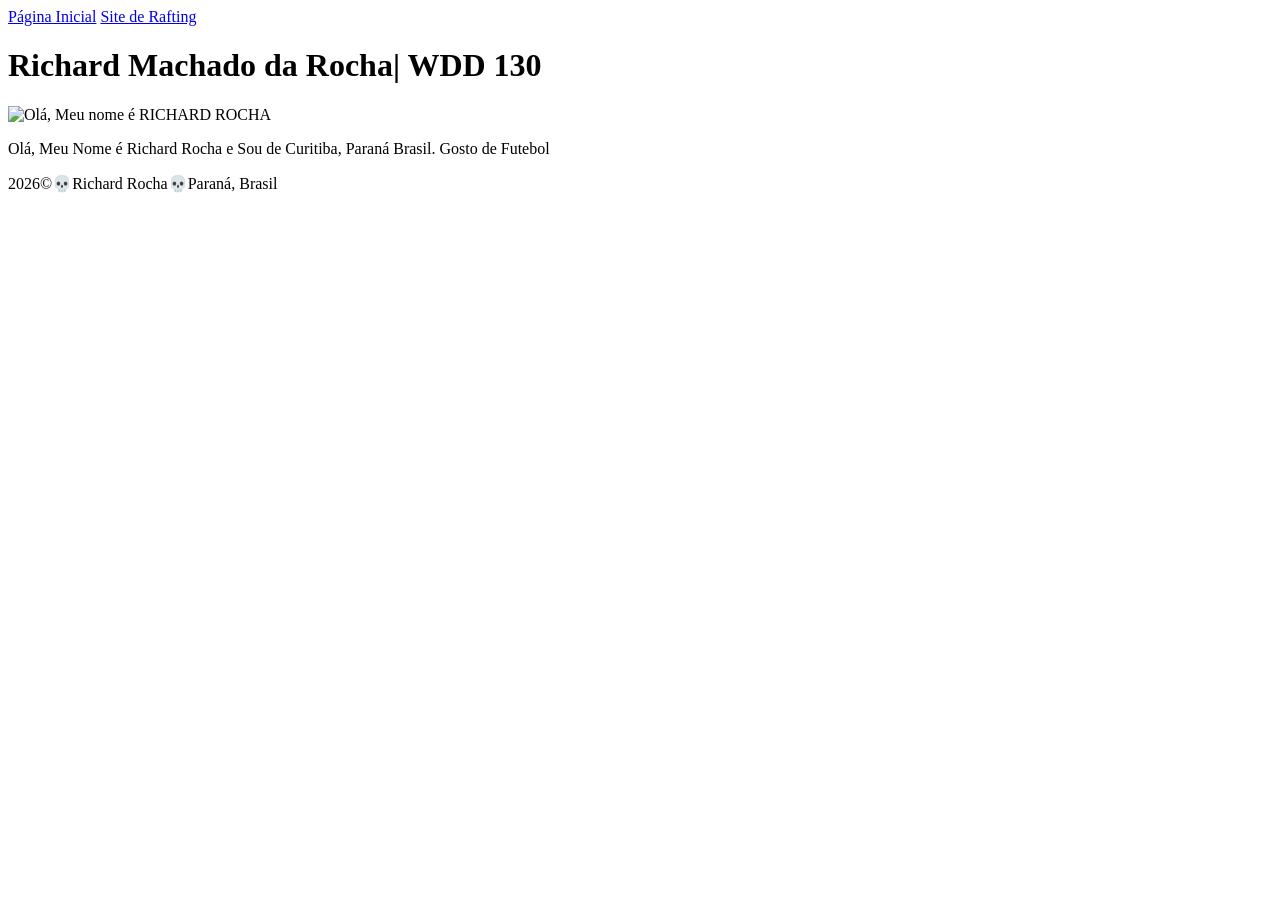
==== index.html @ 46694e1c "Correção" ====
<!DOCTYPE html>
<html lang="pt-BR">

<head>
    <meta charset="UTF-8">
    <meta name="viewport" content="width=device-width, initial-scale=1.0">
    <title> Richard Machado da Rocha | WDD 130</title>
</head>

<body>
    <header>
        <nav>
            <a href="#">Página Inicial</a>
            <a href="wwr/">Site de Rafting</a>
        </nav>
    </header>
    <main>
        <h1>Richard Machado da Rocha| WDD 130</h1>
        <img src="imagens/perfil.png" alt="Olá, Meu nome é RICHARD ROCHA" width="200">
        <p>Olá, Meu Nome é Richard Rocha e Sou de Curitiba, Paraná Brasil. Gosto de Futebol</p>
    </main>
    <footer>
        <p>2026&copy;💀Richard Rocha💀Paraná, Brasil</p>

    </footer>
</body>

</html>
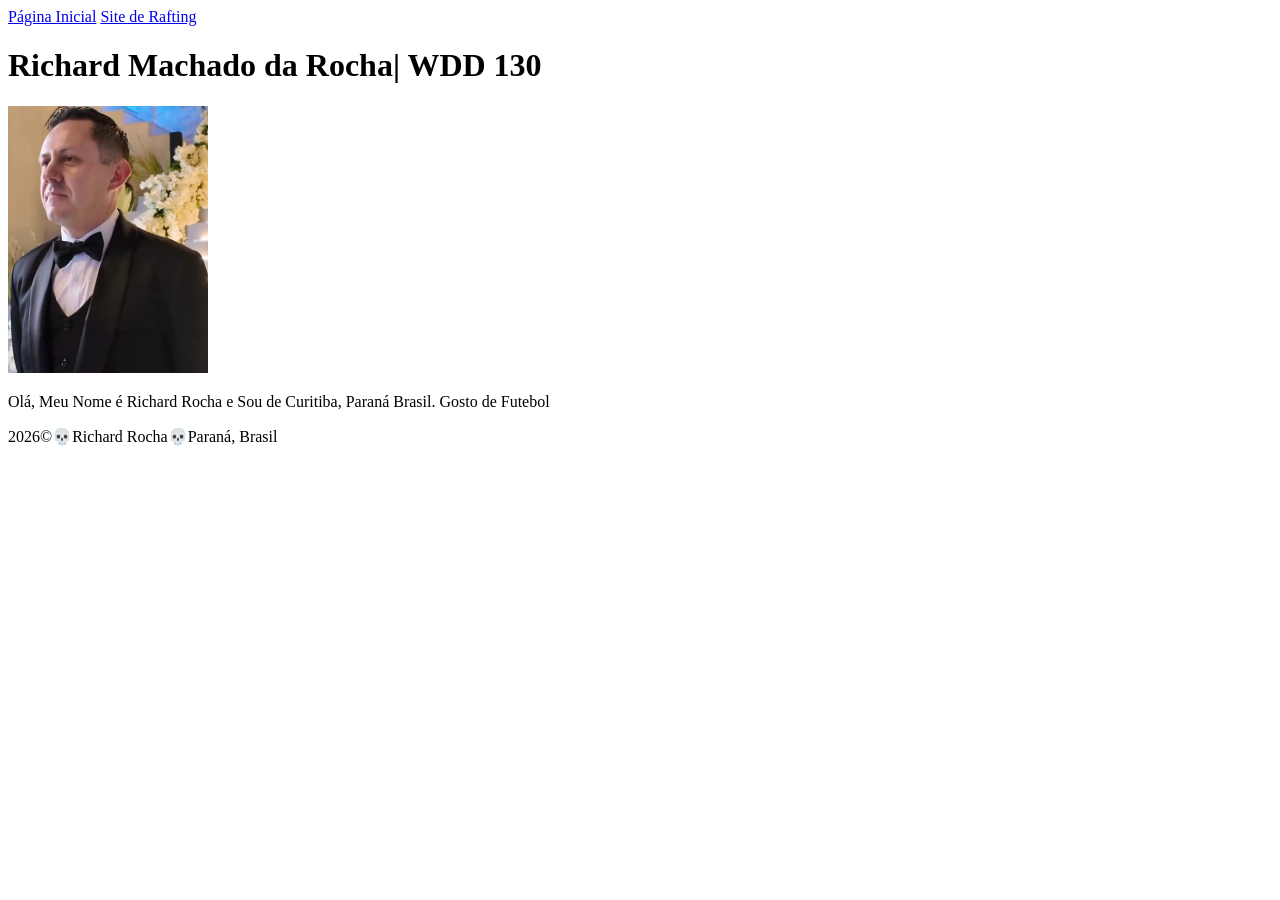
==== commit dfe52891: "Alterado a extenção do nome da imagem" ====
--- a/index.html
+++ b/index.html
@@ -16,7 +16,7 @@
     </header>
     <main>
         <h1>Richard Machado da Rocha| WDD 130</h1>
-        <img src="imagens/perfil.png" alt="Olá, Meu nome é RICHARD ROCHA" width="200">
+        <img src="imagens/perfil.jpg" alt="Olá, Meu nome é RICHARD ROCHA" width="200">
         <p>Olá, Meu Nome é Richard Rocha e Sou de Curitiba, Paraná Brasil. Gosto de Futebol</p>
     </main>
     <footer>
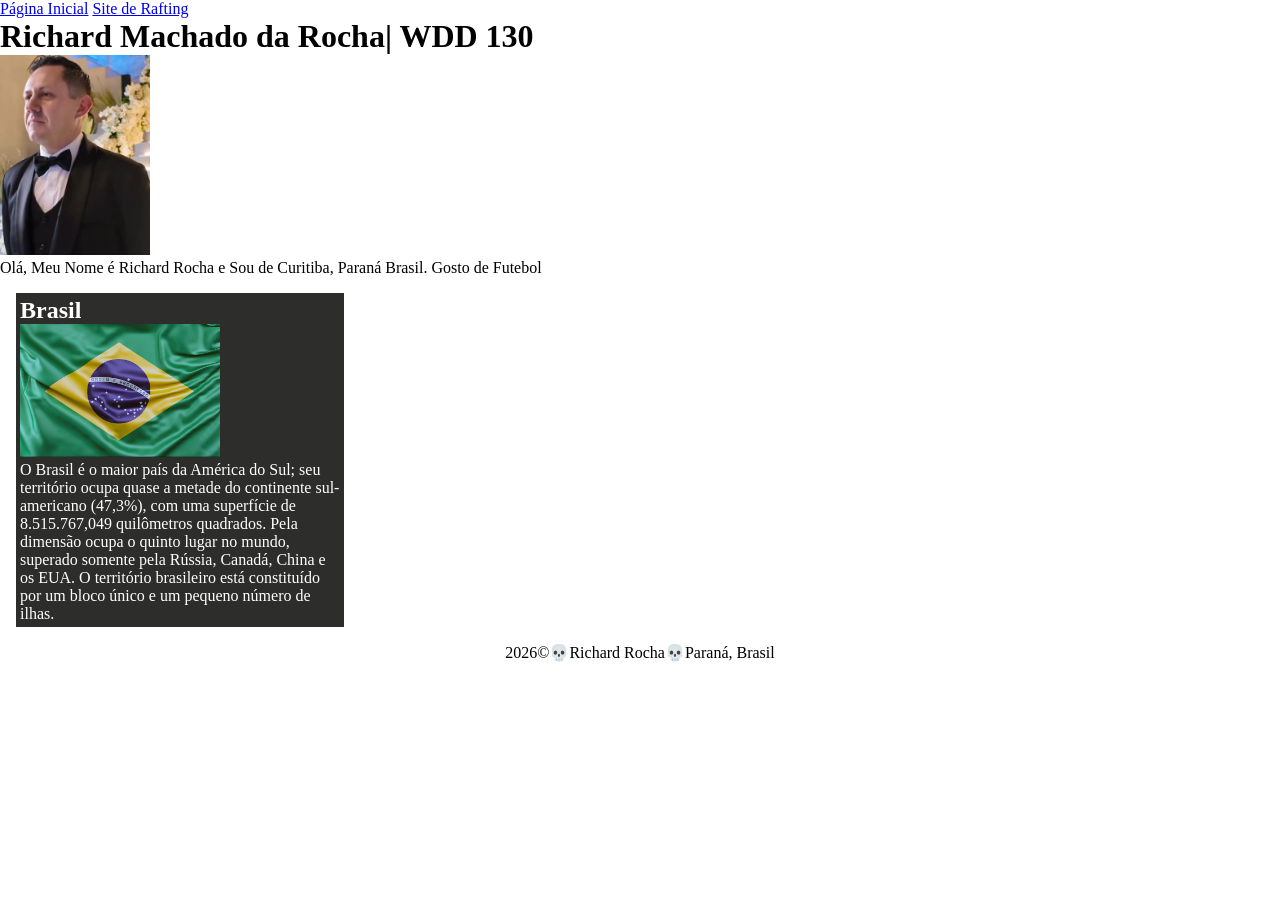
==== commit c4359403: "S02 Tarefa: Melhoria da Página Inicial" ====
--- a/index.html
+++ b/index.html
@@ -5,6 +5,10 @@
     <meta charset="UTF-8">
     <meta name="viewport" content="width=device-width, initial-scale=1.0">
     <title> Richard Machado da Rocha | WDD 130</title>
+    <meta name="description"
+      content="Richard Rocha, estudande do curso wdd130. Pagina de Aprendizado">
+    <meta name="author" content="Richard Rocha">
+    <link rel="stylesheet" href="estilos/estilos.css">
 </head>
 
 <body>
@@ -19,6 +23,15 @@
         <img src="imagens/perfil.jpg" alt="Olá, Meu nome é RICHARD ROCHA" width="200">
         <p>Olá, Meu Nome é Richard Rocha e Sou de Curitiba, Paraná Brasil. Gosto de Futebol</p>
     </main>
+    <aside>
+        <h2>Brasil</h2>
+        <img src="imagens/brasil.jpg" alt="Bandeira do Brasil">
+        <p>O Brasil é o maior país da América do Sul; seu território ocupa quase a metade do
+            continente sul-americano (47,3%), com uma superfície de 8.515.767,049 quilômetros
+            quadrados. Pela dimensão ocupa o quinto lugar no mundo, superado somente pela Rússia,
+            Canadá, China e os EUA. O território brasileiro está constituído por um bloco único e um
+            pequeno número de ilhas.</p>
+    </aside>
     <footer>
         <p>2026&copy;💀Richard Rocha💀Paraná, Brasil</p>
 
--- a/estilos/estilos.css
+++ b/estilos/estilos.css
@@ -0,0 +1,37 @@
+* {
+    margin: 0;
+    padding: 0;
+}
+
+main {
+    max-width: 840px;
+}
+
+aside {
+    width: 20rem;
+    margin: 1rem;
+    border: 4px rgb(0, 0, 0 / 0.2);
+    padding: 4px;
+    background-color: #2d2e2c;
+    color: white;
+}
+
+aside img {
+    width: 200px;
+    height: auto;
+}
+
+main img {
+    width: 150px;
+    height: auto;
+}
+
+p {
+    padding: 0;
+}
+
+footer {
+    margin-top: 2px;
+    border-bottom: 2px #2d2e2c;
+    text-align: center;
+}
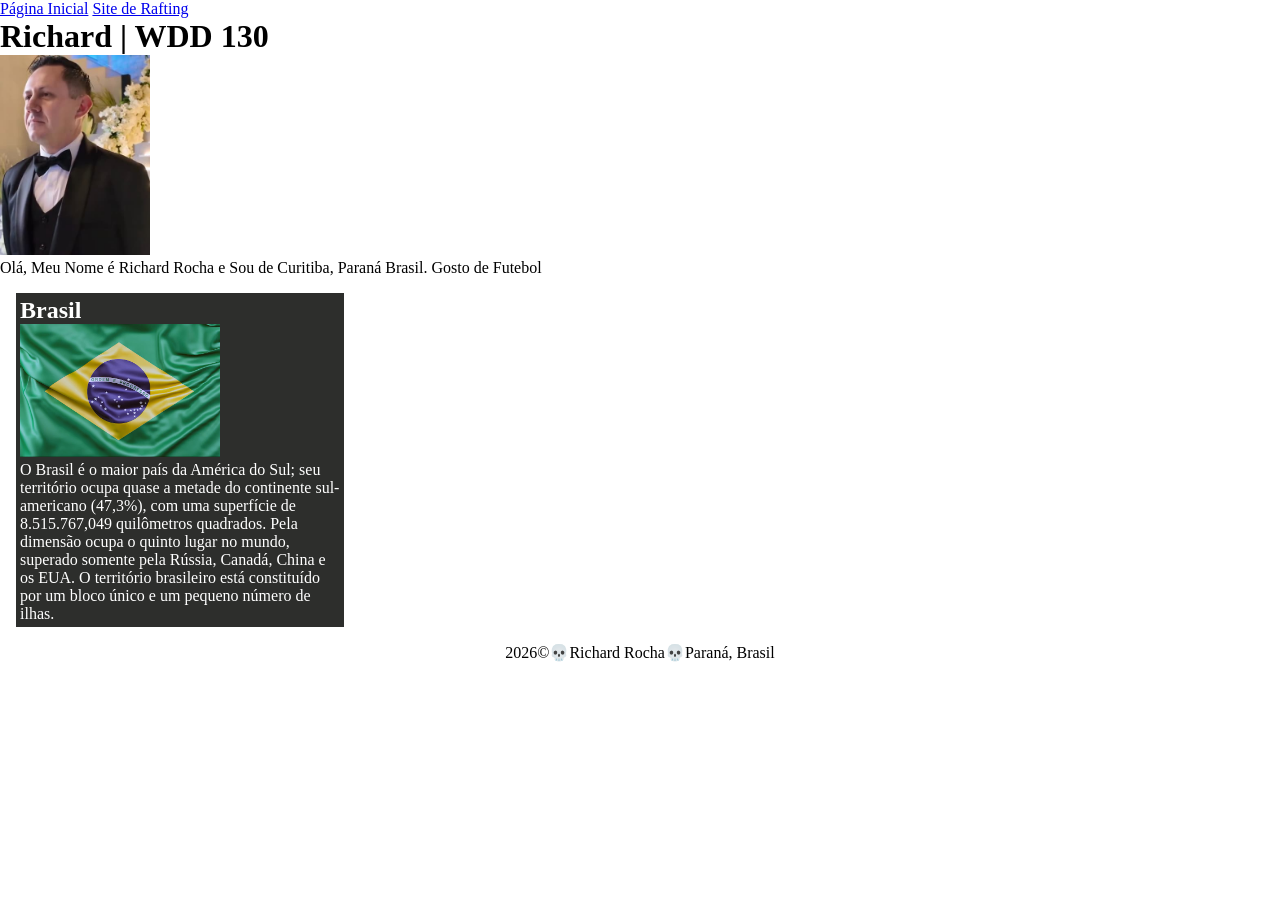
==== commit a6d4457c: "Atulização" ====
--- a/index.html
+++ b/index.html
@@ -6,8 +6,8 @@
     <meta name="viewport" content="width=device-width, initial-scale=1.0">
     <title> Richard Machado da Rocha | WDD 130</title>
     <meta name="description"
-      content="Richard Rocha, estudande do curso wdd130. Pagina de Aprendizado">
-    <meta name="author" content="Richard Rocha">
+      content="Richard Rocha, estudante do curso WDD 130. Pagina de Aprendizado">
+    <meta name="author" content="Richard Machado da Rocha">
     <link rel="stylesheet" href="estilos/estilos.css">
 </head>
 
@@ -19,7 +19,7 @@
         </nav>
     </header>
     <main>
-        <h1>Richard Machado da Rocha| WDD 130</h1>
+        <h1>Richard | WDD 130 </h1>
         <img src="imagens/perfil.jpg" alt="Olá, Meu nome é RICHARD ROCHA" width="200">
         <p>Olá, Meu Nome é Richard Rocha e Sou de Curitiba, Paraná Brasil. Gosto de Futebol</p>
     </main>
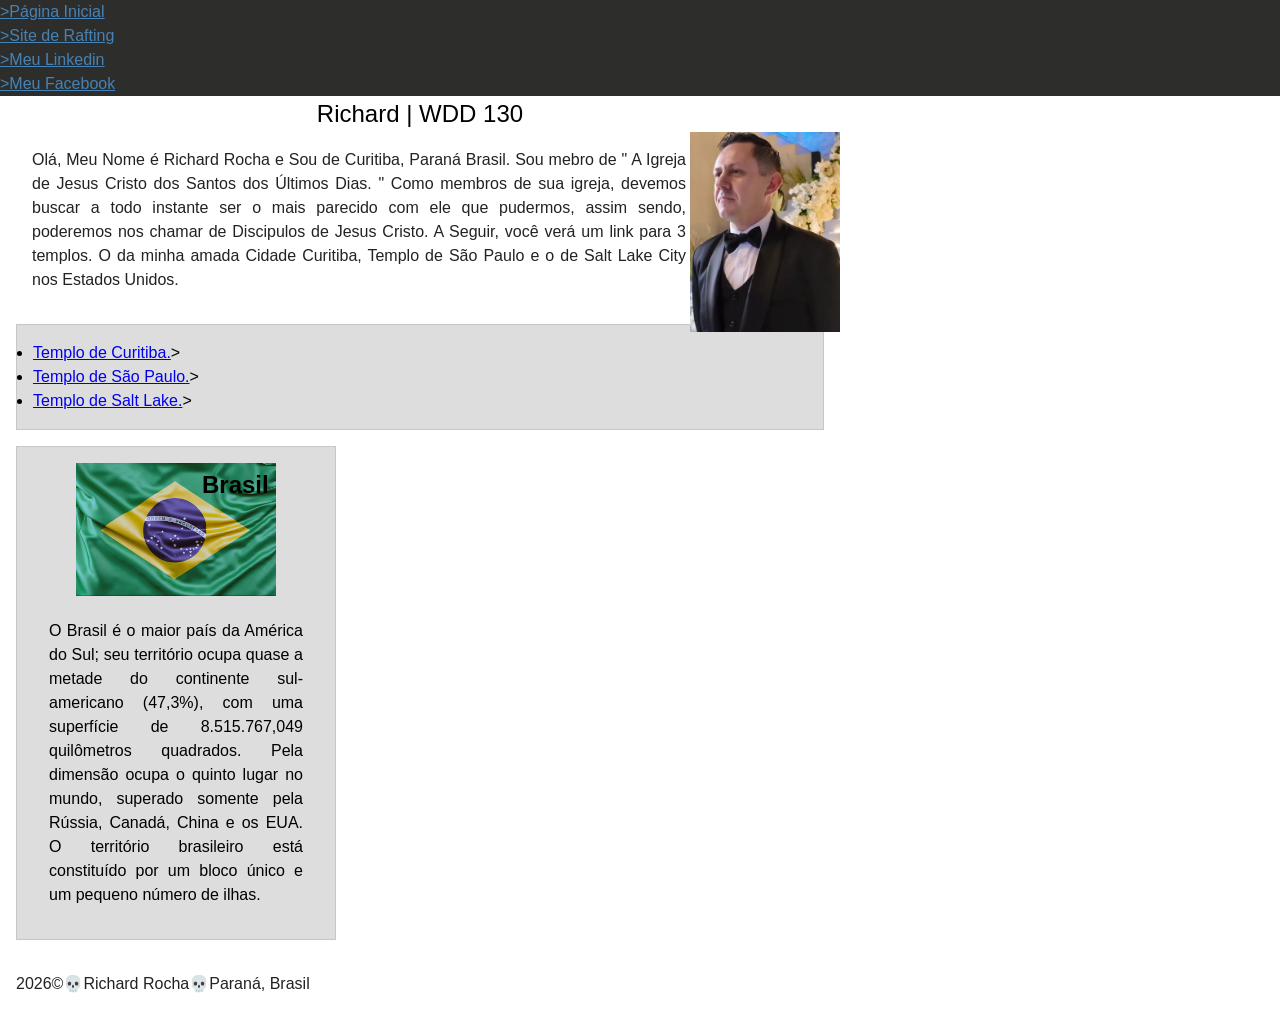
==== commit 1232c776: "Atividade Guiada semana 03 Melhorias PAgina Inicial" ====
--- a/index.html
+++ b/index.html
@@ -6,7 +6,7 @@
     <meta name="viewport" content="width=device-width, initial-scale=1.0">
     <title> Richard Machado da Rocha | WDD 130</title>
     <meta name="description"
-      content="Richard Rocha, estudante do curso WDD 130. Pagina de Aprendizado">
+      content="Richard Rocha, estudante do curso WDD 130. Pagina de Aprendizado. Semana 02 Estilos CSS">
     <meta name="author" content="Richard Machado da Rocha">
     <link rel="stylesheet" href="estilos/estilos.css">
 </head>
@@ -14,16 +14,36 @@
 <body>
     <header>
         <nav>
-            <a href="#">Página Inicial</a>
-            <a href="wwr/">Site de Rafting</a>
+            <a href="#">>Página Inicial</a>
+            <a href="wwr/">>Site de Rafting</a>
+            <a href="https://www.linkedin.com/in/richard-rocha-9424b73b7/">>Meu Linkedin</a>
+            <a href="https://www.facebook.com/RG.GAMES.PR">>Meu Facebook</a>
         </nav>
     </header>
     <main>
         <h1>Richard | WDD 130 </h1>
-        <img src="imagens/perfil.jpg" alt="Olá, Meu nome é RICHARD ROCHA" width="200">
-        <p>Olá, Meu Nome é Richard Rocha e Sou de Curitiba, Paraná Brasil. Gosto de Futebol</p>
+        <img src="imagens/perfil.jpg" alt="Foto de Richard Rocha" width="300">
+        <p class="identacao">Olá, Meu Nome é Richard Rocha e Sou de Curitiba, Paraná Brasil. Sou
+            mebro de "
+            A Igreja de Jesus Cristo dos Santos dos Últimos Dias. " Como membros de sua igreja,
+            devemos buscar a
+            todo instante ser o mais parecido com ele que pudermos, assim sendo, poderemos nos
+            chamar de Discipulos de Jesus Cristo. A Seguir, você verá um link para 3 templos. O da
+            minha amada Cidade Curitiba, Templo de São Paulo e o de Salt Lake City nos Estados
+            Unidos.
+        </p>
+        <ul class=" caixa">
+            <li><a href="https://www.churchofjesuschrist.org/temples/details/curitiba-brazil-temple?lang=por"
+                  target="_blank">Templo de Curitiba.</a>></a>
+            </li>
+            <li><a href="https://www.churchofjesuschrist.org/temples/details/sao-paulo-brazil-temple?lang=por"
+                  target="_blank">Templo de São Paulo.</a>></a></li>
+            <li><a href="https://www.churchofjesuschrist.org/temples/details/salt-lake-temple?lang=por"
+                  target="_blank">Templo de Salt Lake.</a>></a></li>
+        </ul>
     </main>
-    <aside>
+
+    <aside class="caixa">
         <h2>Brasil</h2>
         <img src="imagens/brasil.jpg" alt="Bandeira do Brasil">
         <p>O Brasil é o maior país da América do Sul; seu território ocupa quase a metade do
--- a/estilos/estilos.css
+++ b/estilos/estilos.css
@@ -1,6 +1,25 @@
 * {
     margin: 0;
     padding: 0;
+    box-sizing: border-box;
+}
+
+:root {
+    --cor-de-fundo-geral: #2d2e2c;
+    --fonte-titulo: Arial, Helvetica, sans-serif;
+    --padding-geral: 1rem;
+    --bordas: 2px #070707;
+    --cor-de-titulo: black;
+    --padding-para-links: 10px,
+
+}
+
+body {
+    font-family: Arial, Helvetica, sans-serif;
+    line-height: 1.5;
+    color: #222;
+    background: #fff;
+    margin: 0;
 }
 
 main {
@@ -9,11 +28,8 @@
 
 aside {
     width: 20rem;
-    margin: 1rem;
-    border: 4px rgb(0, 0, 0 / 0.2);
-    padding: 4px;
-    background-color: #2d2e2c;
-    color: white;
+    text-align: center;
+    position: relative;
 }
 
 aside img {
@@ -21,17 +37,61 @@
     height: auto;
 }
 
+aside h2 {
+    position: absolute;
+    top: 20px;
+    left: 185px;
+}
+
 main img {
+    float: right;
     width: 150px;
     height: auto;
+    margin-left: 4px;
+    border: black;
+    padding: var(--padding);
+    box-shadow: rgb(2, 2, 2);
 }
 
 p {
-    padding: 0;
+    padding: var(--padding-geral);
+    text-align: justify;
 }
 
 footer {
     margin-top: 2px;
-    border-bottom: 2px #2d2e2c;
+    border-top: 2px;
+    border-bottom: var(--bordas);
     text-align: center;
+}
+
+nav {
+    background-color: var(--cor-de-fundo-geral);
+    padding: var(--padding-para-links);
+}
+
+nav a {
+    color: steelblue;
+    padding: var(--padding-para-links);
+    display: block;
+}
+
+h1 {
+    font: var(--fonte-titulo);
+    color: var(--cor-de-titulo);
+    font-size: x-large;
+    text-align: center;
+}
+
+/*Seletores de Classe*/
+.caixa {
+    margin: 1rem;
+    border: 1px solid rgb(0 0 0 / 10%);
+    padding: 1rem;
+    background-color: #ddd;
+    color: #000;
+}
+
+.identacao {
+    padding-left: 2rem;
 }
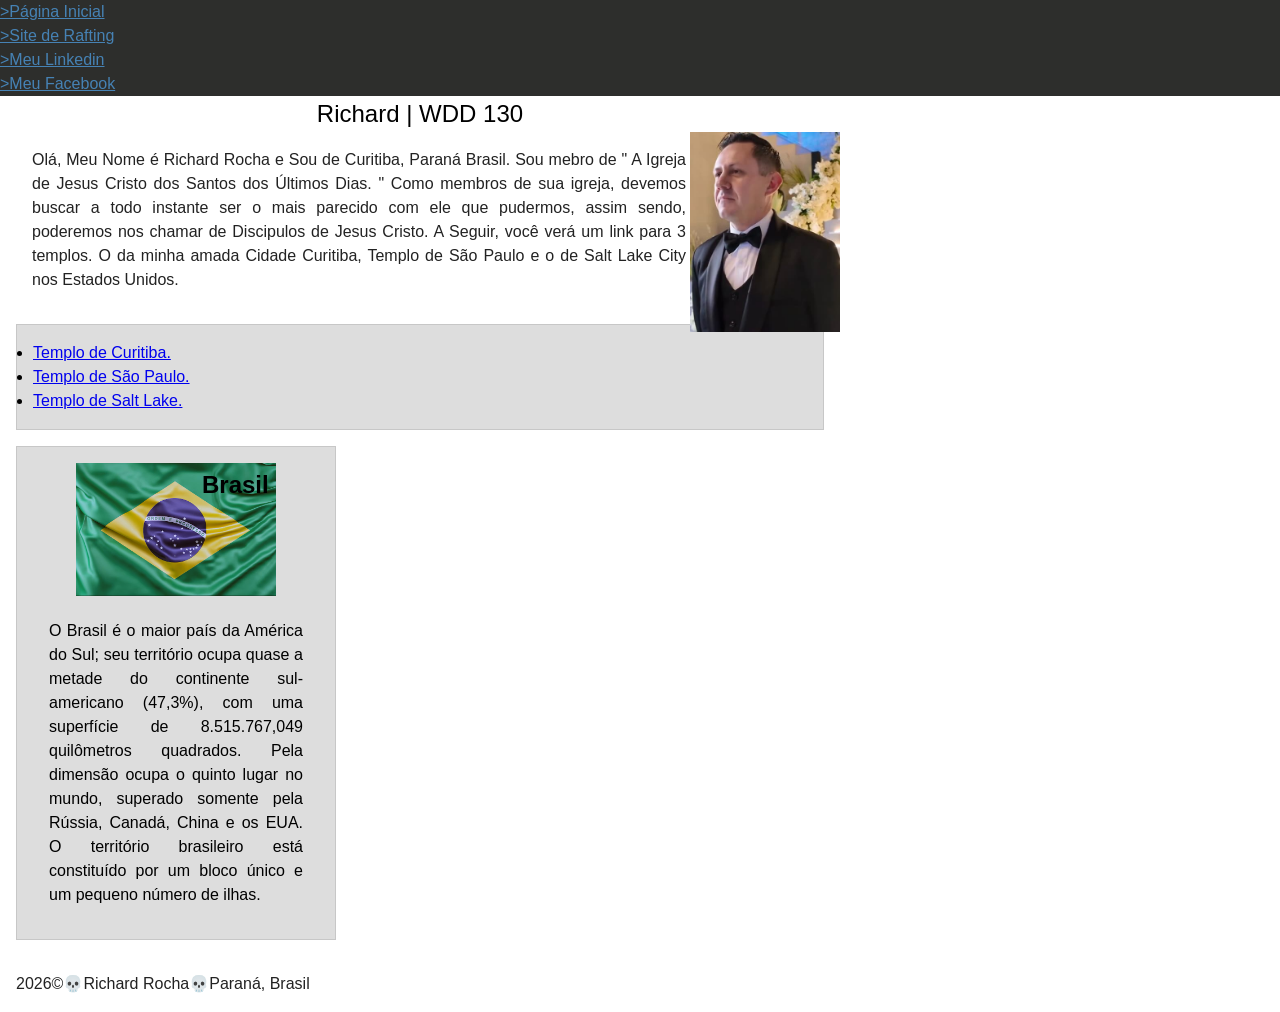
==== commit becc7e9b: "Correção" ====
--- a/index.html
+++ b/index.html
@@ -34,12 +34,11 @@
         </p>
         <ul class=" caixa">
             <li><a href="https://www.churchofjesuschrist.org/temples/details/curitiba-brazil-temple?lang=por"
-                  target="_blank">Templo de Curitiba.</a>></a>
-            </li>
+                  target="_blank">Templo de Curitiba.</a></li>
             <li><a href="https://www.churchofjesuschrist.org/temples/details/sao-paulo-brazil-temple?lang=por"
-                  target="_blank">Templo de São Paulo.</a>></a></li>
+                  target="_blank">Templo de São Paulo.</a></li>
             <li><a href="https://www.churchofjesuschrist.org/temples/details/salt-lake-temple?lang=por"
-                  target="_blank">Templo de Salt Lake.</a>></a></li>
+                  target="_blank">Templo de Salt Lake.</a></li>
         </ul>
     </main>
 
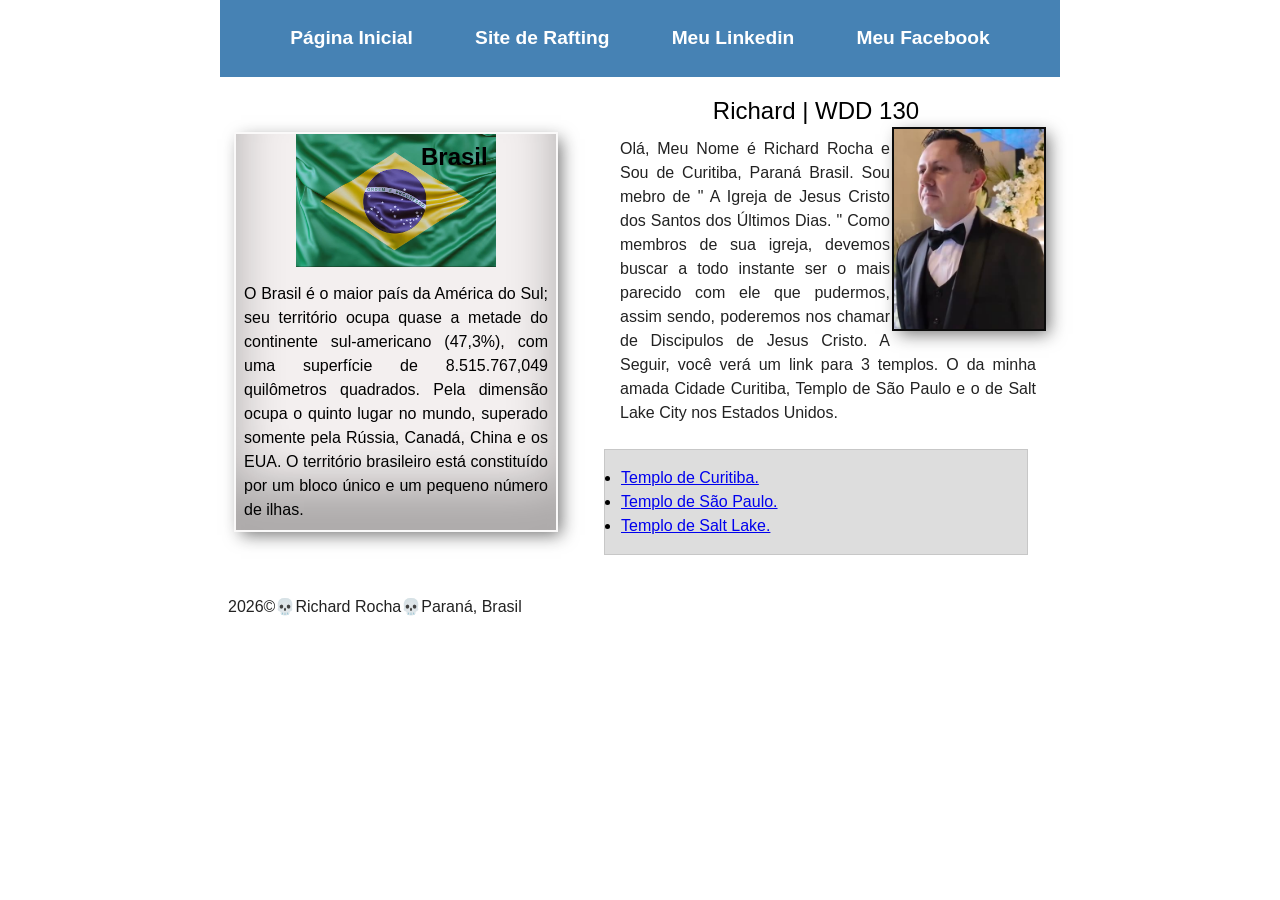
==== commit 4b41bba4: "Atualização Minha Pagina Semana 04" ====
--- a/index.html
+++ b/index.html
@@ -14,43 +14,48 @@
 <body>
     <header>
         <nav>
-            <a href="#">>Página Inicial</a>
-            <a href="wwr/">>Site de Rafting</a>
-            <a href="https://www.linkedin.com/in/richard-rocha-9424b73b7/">>Meu Linkedin</a>
-            <a href="https://www.facebook.com/RG.GAMES.PR">>Meu Facebook</a>
+            <a href="#">Página Inicial</a>
+            <a href="https://rrichard-rocha.github.io/wdd130/wwr/sobre.html">Site de Rafting</a>
+            <a href="https://www.linkedin.com/in/richard-rocha-9424b73b7/">Meu Linkedin</a>
+            <a href="https://www.facebook.com/RG.GAMES.PR">Meu Facebook</a>
         </nav>
     </header>
-    <main>
-        <h1>Richard | WDD 130 </h1>
-        <img src="imagens/perfil.jpg" alt="Foto de Richard Rocha" width="300">
-        <p class="identacao">Olá, Meu Nome é Richard Rocha e Sou de Curitiba, Paraná Brasil. Sou
-            mebro de "
-            A Igreja de Jesus Cristo dos Santos dos Últimos Dias. " Como membros de sua igreja,
-            devemos buscar a
-            todo instante ser o mais parecido com ele que pudermos, assim sendo, poderemos nos
-            chamar de Discipulos de Jesus Cristo. A Seguir, você verá um link para 3 templos. O da
-            minha amada Cidade Curitiba, Templo de São Paulo e o de Salt Lake City nos Estados
-            Unidos.
-        </p>
-        <ul class=" caixa">
-            <li><a href="https://www.churchofjesuschrist.org/temples/details/curitiba-brazil-temple?lang=por"
-                  target="_blank">Templo de Curitiba.</a></li>
-            <li><a href="https://www.churchofjesuschrist.org/temples/details/sao-paulo-brazil-temple?lang=por"
-                  target="_blank">Templo de São Paulo.</a></li>
-            <li><a href="https://www.churchofjesuschrist.org/temples/details/salt-lake-temple?lang=por"
-                  target="_blank">Templo de Salt Lake.</a></li>
-        </ul>
-    </main>
+    <div class="grid">
+        <main>
+            <h1>Richard | WDD 130 </h1>
+            <img src="imagens/perfil.jpg" alt="Foto de Richard Rocha" width="300">
+            <p class="identacao">Olá, Meu Nome é Richard Rocha e Sou de Curitiba, Paraná Brasil. Sou
+                mebro de "
+                A Igreja de Jesus Cristo dos Santos dos Últimos Dias. " Como membros de sua igreja,
+                devemos buscar a
+                todo instante ser o mais parecido com ele que pudermos, assim sendo, poderemos nos
+                chamar de Discipulos de Jesus Cristo. A Seguir, você verá um link para 3 templos. O
+                da
+                minha amada Cidade Curitiba, Templo de São Paulo e o de Salt Lake City nos Estados
+                Unidos.
+            </p>
+            <ul class=" caixa">
+                <li><a href="https://www.churchofjesuschrist.org/temples/details/curitiba-brazil-temple?lang=por"
+                      target="_blank">Templo de Curitiba.</a></li>
+                <li><a href="https://www.churchofjesuschrist.org/temples/details/sao-paulo-brazil-temple?lang=por"
+                      target="_blank">Templo de São Paulo.</a></li>
+                <li><a href="https://www.churchofjesuschrist.org/temples/details/salt-lake-temple?lang=por"
+                      target="_blank">Templo de Salt Lake.</a></li>
+            </ul>
+        </main>
 
-    <aside class="caixa">
-        <h2>Brasil</h2>
-        <img src="imagens/brasil.jpg" alt="Bandeira do Brasil">
-        <p>O Brasil é o maior país da América do Sul; seu território ocupa quase a metade do
-            continente sul-americano (47,3%), com uma superfície de 8.515.767,049 quilômetros
-            quadrados. Pela dimensão ocupa o quinto lugar no mundo, superado somente pela Rússia,
-            Canadá, China e os EUA. O território brasileiro está constituído por um bloco único e um
-            pequeno número de ilhas.</p>
-    </aside>
+        <aside>
+            <h2>Brasil</h2>
+            <img src="imagens/brasil.jpg" alt="Bandeira do Brasil">
+            <p>O Brasil é o maior país da América do Sul; seu território ocupa quase a metade do
+                continente sul-americano (47,3%), com uma superfície de 8.515.767,049 quilômetros
+                quadrados. Pela dimensão ocupa o quinto lugar no mundo, superado somente pela
+                Rússia,
+                Canadá, China e os EUA. O território brasileiro está constituído por um bloco único
+                e um
+                pequeno número de ilhas.</p>
+        </aside>
+    </div>
     <footer>
         <p>2026&copy;💀Richard Rocha💀Paraná, Brasil</p>
 
--- a/estilos/estilos.css
+++ b/estilos/estilos.css
@@ -11,7 +11,6 @@
     --bordas: 2px #070707;
     --cor-de-titulo: black;
     --padding-para-links: 10px,
-
 }
 
 body {
@@ -23,13 +22,26 @@
 }
 
 main {
-    max-width: 840px;
+    grid-column: 2/3;
+    margin: 1rem;
 }
 
 aside {
     width: 20rem;
+    position: relative;
+    background-color: #f3efef;
+    grid-column: 1/2;
+    grid-row: 1/2;
+    color: #000;
     text-align: center;
-    position: relative;
+    margin: 1rem;
+    border: none;
+    height: auto;
+    padding: 0;
+    box-shadow: inset 0 -3em 3em rgba(12, 12, 12, 0.3),
+        0 0 0 2px rgb(250, 249, 249),
+        0.3em 0.3em 1em rgba(24, 23, 23, 0.6);
+
 }
 
 aside img {
@@ -39,7 +51,7 @@
 
 aside h2 {
     position: absolute;
-    top: 20px;
+    top: 5px;
     left: 185px;
 }
 
@@ -50,11 +62,14 @@
     margin-left: 4px;
     border: black;
     padding: var(--padding);
-    box-shadow: rgb(2, 2, 2);
+    box-shadow:
+        inset 0 -3em 3em rgba(12, 12, 12, 0.3),
+        0 0 0 2px rgb(12, 12, 12),
+        0.3em 0.3em 1em rgba(24, 23, 23, 0.6);
 }
 
 p {
-    padding: var(--padding-geral);
+    padding: 0.5rem;
     text-align: justify;
 }
 
@@ -62,18 +77,24 @@
     margin-top: 2px;
     border-top: 2px;
     border-bottom: var(--bordas);
-    text-align: center;
+    text-align: justify;
 }
 
 nav {
-    background-color: var(--cor-de-fundo-geral);
-    padding: var(--padding-para-links);
+    background-color: steelblue;
+    padding: 1rem;
+    display: flex;
+    justify-content: space-evenly;
+    align-items: center;
 }
 
 nav a {
-    color: steelblue;
-    padding: var(--padding-para-links);
     display: block;
+    padding: 0.5rem;
+    text-decoration: none;
+    font-size: 1.2rem;
+    font-weight: 700;
+    color: #fff;
 }
 
 h1 {
@@ -81,6 +102,7 @@
     color: var(--cor-de-titulo);
     font-size: x-large;
     text-align: center;
+    border-bottom: #000;
 }
 
 /*Seletores de Classe*/
@@ -94,4 +116,16 @@
 
 .identacao {
     padding-left: 2rem;
+}
+
+.grid {
+    display: grid;
+    align-items: center;
+}
+
+header,
+footer,
+.grid {
+    max-width: 840px;
+    margin: auto;
 }
